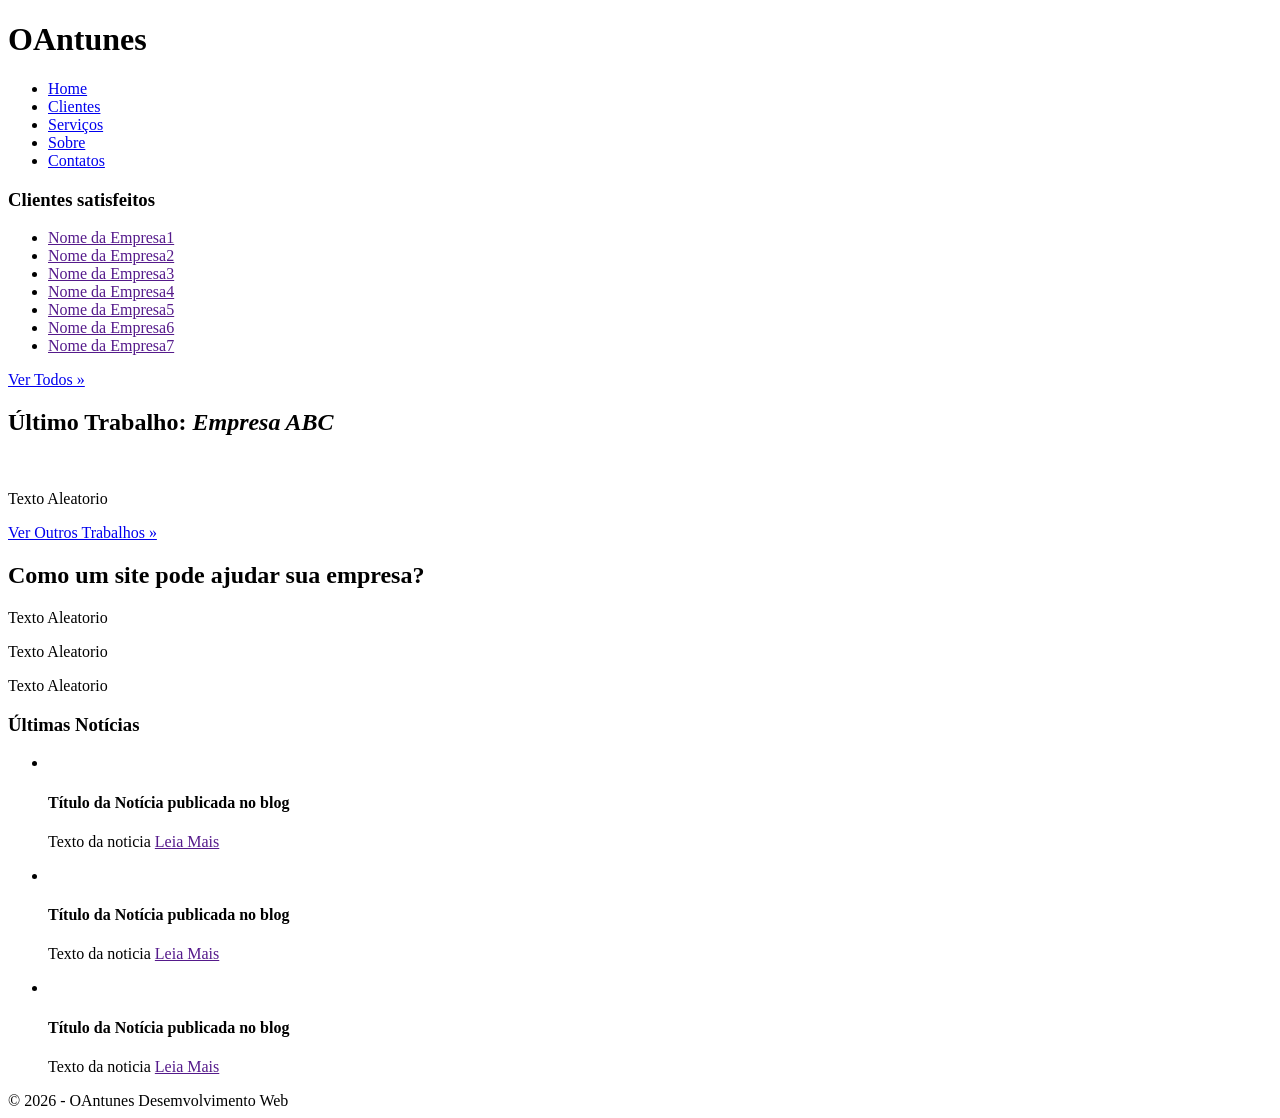
==== site_do_curso_rb_tech/index.html @ de7878d9 "Organização Criação de pastas para melhor organizar o repositório." ====
<!doctype html>
<html lang="pt-br">
  <head>
    <meta charset="UTF-8" />
    <title>OAntunes - Desemvolvimento Web</title>
    <link rel="stylesheet" href="normalize.css" />
    <link
      href="https://fonts.googleapis.com/css2?family=Roboto:ital,wght@0,100..900;1,100..900&display=swap"
      rel="stylesheet"
    />
    <link rel="stylesheet" href="estilo.css" />
  </head>
  <body>
    <div class="header">
      <div class="linha">
        <header>
          <div class="coluna col4">
            <h1 class="logo">OAntunes</h1>
          </div>
          <div class="coluna col8">
            <nav>
              <ul class="menu inline sem-marcador">
                <li><a href="index.html">Home</a></li>
                <li><a href="clientes.html">Clientes</a></li>
                <li><a href="servicos.html">Serviços</a></li>
                <li><a href="sobre.html">Sobre</a></li>
                <li><a href="contato.html">Contatos</a></li>
              </ul>
            </nav>
          </div>
        </header>
      </div>
    </div>
    <div class="linha">
      <section>
        <div class="coluna col3 sidebar">
          <h3>Clientes satisfeitos</h3>
          <ul class="sem-marcador sem-padding">
            <li><a href="">Nome da Empresa1</a></li>
            <li><a href="">Nome da Empresa2</a></li>
            <li><a href="">Nome da Empresa3</a></li>
            <li><a href="">Nome da Empresa4</a></li>
            <li><a href="">Nome da Empresa5</a></li>
            <li><a href="">Nome da Empresa6</a></li>
            <li><a href="">Nome da Empresa7</a></li>
          </ul>
          <a href="cliente.html" class="botao">Ver Todos &raquo;</a>
        </div>
        <div class="coluna col9">
          <h2>Último Trabalho: <em>Empresa ABC</em></h2>
          <img src="thumb-grande.jpg" alt="" />
          <p>Texto Aleatorio</p>
          <a href="clientes.html" class="botao">Ver Outros Trabalhos &raquo;</a>
        </div>
      </section>
    </div>
    <div class="conteudo-extra">
      <div class="linha">
        <div class="coluna col7">
          <section>
            <h2>Como um site pode ajudar sua empresa?</h2>
            <p>Texto Aleatorio</p>
            <p>Texto Aleatorio</p>
            <p>Texto Aleatorio</p>
          </section>
        </div>
        <div class="coluna col5">
          <h3>Últimas Notícias</h3>
          <ul class="sem-marcador sem-padding noticias">
            <li>
              <img src="thumb-pequena.jpg" alt="" />
              <h4>Título da Notícia publicada no blog</h4>
              <p>Texto da noticia <a href="">Leia Mais</a></p>
            </li>
            <li>
              <img src="thumb-pequena.jpg" alt="" />
              <h4>Título da Notícia publicada no blog</h4>
              <p>Texto da noticia <a href="">Leia Mais</a></p>
            </li>
            <li>
              <img src="thumb-pequena.jpg" alt="" />
              <h4>Título da Notícia publicada no blog</h4>
              <p>Texto da noticia <a href="">Leia Mais</a></p>
            </li>
          </ul>
        </div>
      </div>
    </div>
    <div class="footer">
      <div class="linha">
        <footer>
          <div class="coluna col12">
            <span>&copy; 2026 - OAntunes Desemvolvimento Web</span>
          </div>
        </footer>
      </div>
    </div>
  </body>
</html>
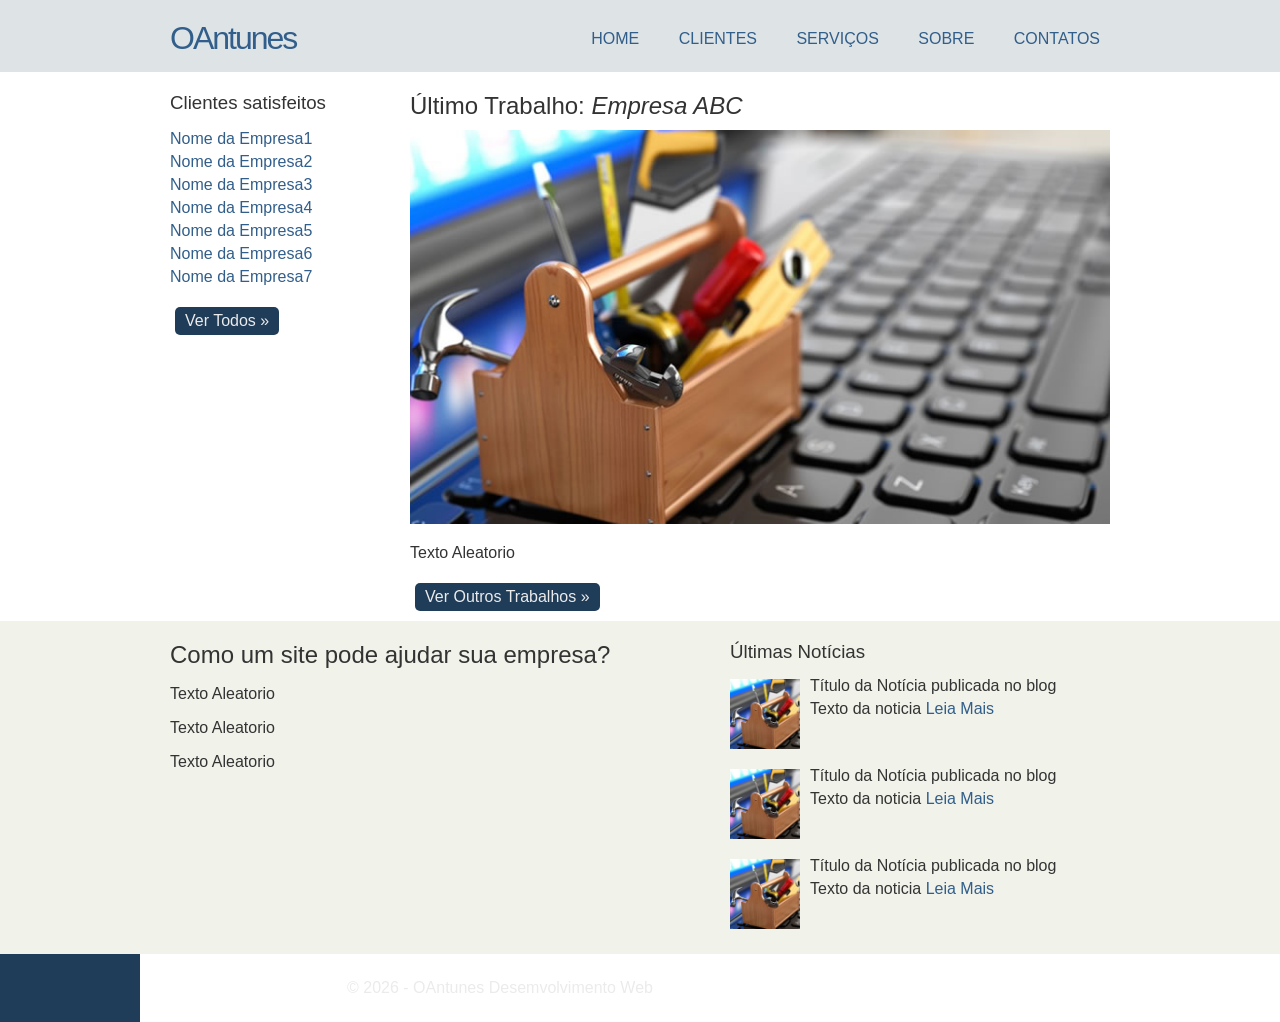
==== commit 5dbfb3ea: "Update index.html" ====
--- a/site_do_curso_rb_tech/index.html
+++ b/site_do_curso_rb_tech/index.html
@@ -3,12 +3,12 @@
   <head>
     <meta charset="UTF-8" />
     <title>OAntunes - Desemvolvimento Web</title>
-    <link rel="stylesheet" href="normalize.css" />
+    <link rel="stylesheet" href="css/normalize.css" />
     <link
       href="https://fonts.googleapis.com/css2?family=Roboto:ital,wght@0,100..900;1,100..900&display=swap"
       rel="stylesheet"
     />
-    <link rel="stylesheet" href="estilo.css" />
+    <link rel="stylesheet" href="css/estilo.css" />
   </head>
   <body>
     <div class="header">
@@ -48,7 +48,7 @@
         </div>
         <div class="coluna col9">
           <h2>Último Trabalho: <em>Empresa ABC</em></h2>
-          <img src="thumb-grande.jpg" alt="" />
+          <img src="img/thumb-grande.jpg" alt="" />
           <p>Texto Aleatorio</p>
           <a href="clientes.html" class="botao">Ver Outros Trabalhos &raquo;</a>
         </div>
@@ -68,17 +68,17 @@
           <h3>Últimas Notícias</h3>
           <ul class="sem-marcador sem-padding noticias">
             <li>
-              <img src="thumb-pequena.jpg" alt="" />
+              <img src="img/thumb-pequena.jpg" alt="" />
               <h4>Título da Notícia publicada no blog</h4>
               <p>Texto da noticia <a href="">Leia Mais</a></p>
             </li>
             <li>
-              <img src="thumb-pequena.jpg" alt="" />
+              <img src="img/thumb-pequena.jpg" alt="" />
               <h4>Título da Notícia publicada no blog</h4>
               <p>Texto da noticia <a href="">Leia Mais</a></p>
             </li>
             <li>
-              <img src="thumb-pequena.jpg" alt="" />
+              <img src="img/thumb-pequena.jpg" alt="" />
               <h4>Título da Notícia publicada no blog</h4>
               <p>Texto da noticia <a href="">Leia Mais</a></p>
             </li>
--- a/site_do_curso_rb_tech/css/estilo.css
+++ b/site_do_curso_rb_tech/css/estilo.css
@@ -0,0 +1,218 @@
+body {
+  font-family: "Roboto", sans-serif;
+  color: #333;
+}
+
+a:link,
+a:active,
+a:visited {
+  color: #315e8a;
+  text-decoration: none;
+}
+
+a:hover {
+  text-decoration: underline;
+}
+
+/* grid de 960px*/
+.linha {
+  width: 960px;
+  margin: 0 auto;
+  overflow: auto;
+  padding: 5px 0;
+}
+.coluna {
+  padding: 0 10px;
+  float: left;
+}
+
+.col1 {
+  width: 60px;
+}
+.col2 {
+  width: 140px;
+}
+.col3 {
+  width: 220px;
+}
+.col4 {
+  width: 300px;
+}
+.col5 {
+  width: 380px;
+}
+.col6 {
+  width: 460px;
+}
+.col7 {
+  width: 540px;
+}
+.col8 {
+  width: 620px;
+}
+.col9 {
+  width: 700px;
+}
+.col10 {
+  width: 780px;
+}
+.col11 {
+  width: 860px;
+}
+.col12 {
+  width: 940px;
+}
+
+/* Estilos Reutilizaveis */
+
+.sem-padding {
+  padding: 0 !important;
+}
+
+.sem-margin {
+  margin: 0 !important;
+}
+
+h1,
+h2,
+h3,
+h4,
+h5,
+h6 {
+  font-weight: 500;
+  margin: 15px 0 10px 0;
+}
+
+ul li,
+ol li {
+  margin-bottom: 5px;
+}
+
+ul.inline li,
+ol.inline li {
+  display: inline;
+  margin-right: 15px;
+}
+
+ul.inline li:last-child,
+ol.inline li:last-child {
+  margin-right: 0px;
+}
+
+ul.sem-marcador,
+ol.sem-marcador {
+  list-style: none;
+}
+
+a.botao,
+input.botao {
+  background: #1f3c58;
+  padding: 5px 10px;
+  border-radius: 5px;
+  color: #ebebeb;
+  cursor: pointer;
+  margin: 5px;
+  display: inline-block;
+  border: none;
+}
+
+a.botao:hover,
+input:hover {
+  background: #315e8a;
+  text-decoration: none;
+}
+
+img {
+  max-width: 100%;
+  height: auto;
+}
+
+/* layout do site */
+
+.header {
+  background: #dee3e6;
+}
+
+h1.logo {
+  font-weight: 300;
+  color: #315e8a;
+  letter-spacing: -2px;
+}
+
+.conteudo-extra {
+  background: #f1f2ea;
+}
+
+.footer {
+  background: #1f3c58;
+  color: #ebebeb;
+  padding: 20px;
+  width: 100px;
+  text-align: center;
+}
+
+.menu {
+  text-transform: uppercase;
+  text-align: right;
+  margin-top: 25px;
+}
+.menu li a {
+  padding: 5px 10px;
+  border-radius: 5px;
+}
+
+.menu li a:hover {
+  text-decoration: none;
+  background: #1f3c58;
+  color: #ebebeb;
+}
+
+ul.noticias li {
+  clear: both;
+  display: block;
+  overflow: hidden;
+  margin-bottom: 20px;
+}
+
+ul.noticias li img {
+  width: 70px;
+  height: auto;
+  margin-right: 10px;
+  float: left;
+}
+
+ul.noticias li h4 {
+  margin: -2px 0 5px 0;
+  font-weight: 500;
+}
+
+ul.noticias li p {
+  margin: 5px 0;
+  font-weight: 300;
+}
+
+ul.noticias li p a {
+  font-weight: 500;
+}
+
+.contato label {
+  display: block;
+  font-size: 13px;
+  font-weight: 300;
+}
+
+.contato input,
+.contato textarea {
+  display: block;
+  margin-bottom: 15px;
+  padding: 5px 2%;
+  width: 96%;
+}
+
+.contato textarea {
+  height: 150px;
+}
+
+.contato input.botao {
+  width: auto;
+}
